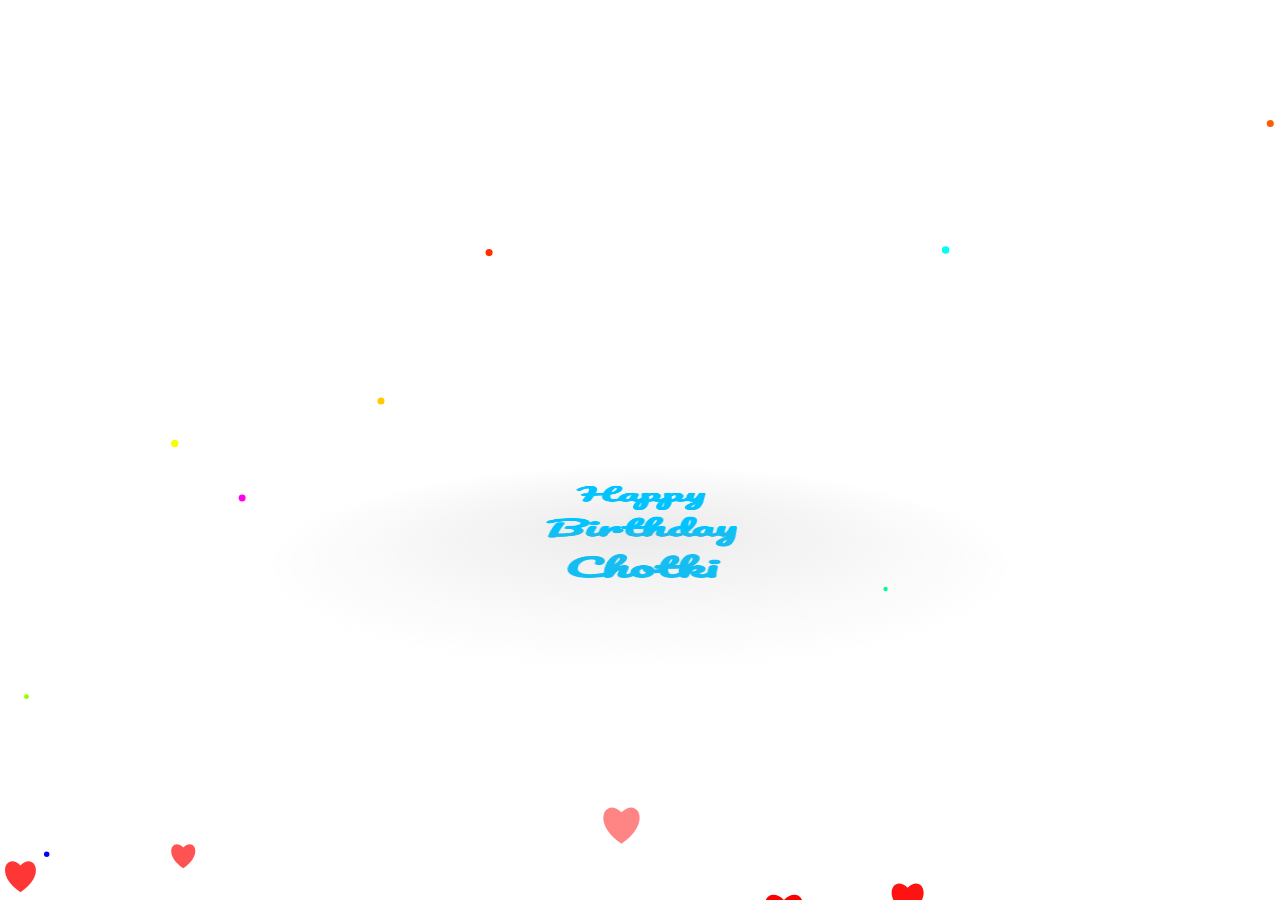
==== love/index.html @ a0ed3c25 "added index.html" ====
<!DOCTYPE html>
<html lang="vi">
<head>
    <meta charset="UTF-8">
    <meta http-equiv="X-UA-Compatible" content="IE=edge">
    <meta name="viewport" content="width=device-width, initial-scale=1.0">
    <title>Uyên Nhi</title>
    <link rel="shortcut icon" href="./icon.png" type="image/x-icon">
    <link rel="stylesheet" href="main.css">
    <link rel="preconnect" href="https://fonts.googleapis.com">
    <link rel="preconnect" href="https://fonts.gstatic.com" crossorigin>
    <link href="https://fonts.googleapis.com/css2?family=Dancing+Script&display=swap" rel="stylesheet">
    <style>
        canvas {
            position: fixed;
            top: 0;
            left: 0;
            z-index: -1;
        }
    </style>
</head>
<body>
    <div id="drag-container">
        <div id="spin-container">
            <img src="love/1.jpg" alt="">
            <img src="love/2.jpg" alt="">
            <img src="love/3.jpg" alt="">
            <img src="love/4.jpg" alt="">
            <img src="love/5.jpg" alt="">
            <img src="love/6.jpg" alt="">
            <img src="love/7.jpg" alt="">
            <img src="love/8.jpg" alt="">
            <img src="love/9.jpg" alt="">
            <img src="love/10.jpg" alt="">
            <p>Happy Birthday Chotki</p>
        </div>
        <div id="ground"></div>
    </div>

    <canvas id="canvas"></canvas>

    <audio id="myAudio">
        <source src="love_music_setlove.mp3" type="audio/mpeg">
        Your browser does not support the audio element.
    </audio>

    <script src="main.js"></script>

    <script>
        window.onload = function () {
            // Allow audio to start after user click
            document.body.addEventListener('click', function () {
                var audio = document.getElementById("myAudio");
                audio.play().catch(function (e) {
                    console.log("Autoplay blocked:", e);
                });
            }, { once: true });

            // Fireworks and hearts
            const canvas = document.getElementById("canvas");
            const ctx = canvas.getContext("2d");
            canvas.width = window.innerWidth;
            canvas.height = window.innerHeight;

            function random(min, max) {
                return Math.random() * (max - min) + min;
            }

            function Firework(x, y) {
                this.x = x;
                this.y = y;
                this.radius = random(2, 4);
                this.color = `hsl(${random(0, 360)}, 100%, 50%)`;
                this.vx = random(-3, 3);
                this.vy = random(-3, 3);
                this.life = 100;
            }

            Firework.prototype.draw = function () {
                ctx.beginPath();
                ctx.arc(this.x, this.y, this.radius, 0, Math.PI * 2);
                ctx.fillStyle = this.color;
                ctx.fill();
            };

            Firework.prototype.update = function () {
                this.x += this.vx;
                this.y += this.vy;
                this.life--;
            };

            function Heart(x, y) {
                this.x = x;
                this.y = y;
                this.size = random(20, 40);
                this.color = 'red';
                this.vy = random(-2, -1);
                this.opacity = 1;
            }

            Heart.prototype.draw = function () {
                ctx.beginPath();
                ctx.moveTo(this.x, this.y);
                ctx.bezierCurveTo(this.x - this.size / 2, this.y - this.size / 2, this.x - this.size, this.y + this.size / 3, this.x, this.y + this.size);
                ctx.bezierCurveTo(this.x + this.size, this.y + this.size / 3, this.x + this.size / 2, this.y - this.size / 2, this.x, this.y);
                ctx.fillStyle = this.color;
                ctx.globalAlpha = this.opacity;
                ctx.fill();
                ctx.globalAlpha = 1;
            };

            Heart.prototype.update = function () {
                this.y += this.vy;
                this.opacity -= 0.01;
            };

            let fireworks = [];
            let hearts = [];

            function animate() {
                ctx.clearRect(0, 0, canvas.width, canvas.height);
                if (Math.random() < 0.1) {
                    fireworks.push(new Firework(random(0, canvas.width), random(0, canvas.height)));
                }
                if (Math.random() < 0.05) {
                    hearts.push(new Heart(random(0, canvas.width), canvas.height));
                }

                fireworks.forEach((firework, index) => {
                    firework.draw();
                    firework.update();
                    if (firework.life <= 0) fireworks.splice(index, 1);
                });

                hearts.forEach((heart, index) => {
                    heart.draw();
                    heart.update();
                    if (heart.opacity <= 0) hearts.splice(index, 1);
                });

                requestAnimationFrame(animate);
            }

            animate();
        };
    </script>
</body>
</html>
---- love/main.css ----
@import url('https://fonts.googleapis.com/css2?family=Amita:wght@400;700&family=Archivo:ital,wght@0,100..900;1,100..900&family=Bilbo+Swash+Caps&family=Inter:opsz,wght@14..32,500&family=Noto+Serif:ital,wght@0,100..900;1,100..900&family=Pacifico&family=Poppins:ital,wght@0,100;0,200;0,300;0,400;0,500;0,600;0,700;0,800;0,900;1,100;1,200;1,300;1,400;1,500;1,600;1,700;1,800;1,900&family=Tiro+Devanagari+Marathi:ital@0;1&display=swap');

* {
    margin: 0;
    padding: 0;
  }
  
  html,
  body {
    height: 100%;
    /* for touch screen */
    touch-action: none; 
  }
  
  body {
    overflow: hidden;
    display: -webkit-box;
    display: -ms-flexbox;
    display: flex;
    font-family: "Pacifico", sans-serif;
    background: #ffffff;
    -webkit-perspective: 1000px;
            perspective: 1000px;
    -webkit-transform-style: preserve-3d;
            transform-style: preserve-3d;
  }
  
  #drag-container, #spin-container {
    position: relative;
    display: -webkit-box;
    display: -ms-flexbox;
    display: flex;
    margin: auto;
    -webkit-transform-style: preserve-3d;
            transform-style: preserve-3d;
    -webkit-transform: rotateX(-10deg);
            transform: rotateX(-10deg);
            z-index: 100;
  }
  
  #drag-container img, #drag-container video {
    -webkit-transform-style: preserve-3d;
            transform-style: preserve-3d;
    position: absolute;
    left: 0;
    top: 0;
    max-width: 120%;
    max-height: 120%; 
    line-height: 200px;
    font-size: 50px;
    text-align: center;
    -webkit-box-shadow: 0 0 8px #fff;
            box-shadow: 0 0 8px #fff;
    -webkit-box-reflect: below 10px linear-gradient(transparent, transparent, #0005);
  }
  
  #drag-container img:hover, #drag-container video:hover {
    -webkit-box-shadow: 0 0 15px #fffd;
            box-shadow: 0 0 15px #fffd;
    -webkit-box-reflect: below 10px linear-gradient(transparent, transparent, #0007);
  }
  
  #drag-container p {
    
    position: absolute;
    top: 100%;
    left: 50%;
    -webkit-transform: translate(-50%,-50%) rotateX(90deg);
            transform: translate(-50%,-50%) rotateX(90deg);
    color: rgb(0, 195, 255);
    animation: fadein ease 15s;
  }

  @keyframes fadein {
      from {
          opacity:0;
          
      }
      to {
          opacity: 1;
          
      }
  }
  
  #ground {
    width: 900px;
    height: 900px;
    position: absolute;
    top: 100%;
    left: 50%;
    -webkit-transform: translate(-50%,-50%) rotateX(90deg);
            transform: translate(-50%,-50%) rotateX(90deg);
    background: -webkit-radial-gradient(center center, farthest-side , #9993, transparent);
  }
  
  #music-container {
    position: absolute;
    top: 0;
    left: 0;
    display: none;
  }
  
  @-webkit-keyframes spin {
    from{
      -webkit-transform: rotateY(0deg);
              transform: rotateY(0deg);
    } to{
      -webkit-transform: rotateY(360deg);
              transform: rotateY(360deg);
    }
  }
  
  @keyframes spin {
    from{
      -webkit-transform: rotateY(0deg);
              transform: rotateY(0deg);
    } to{
      -webkit-transform: rotateY(360deg);
              transform: rotateY(360deg);
    }
  }
  @-webkit-keyframes spinRevert {
    from{
      -webkit-transform: rotateY(360deg);
              transform: rotateY(360deg);
    } to{
      -webkit-transform: rotateY(0deg);
              transform: rotateY(0deg);
    }
  }
  @keyframes spinRevert {
    from{
      -webkit-transform: rotateY(360deg);
              transform: rotateY(360deg);
    } to{
      -webkit-transform: rotateY(0deg);
              transform: rotateY(0deg);
    }
  }

  #canvas {
    background-color:transparent;   
    color: transparent; 
    margin: 0;
    overflow: hidden;
    background-repeat: no-repeat;
    width: 100vw;
  }


#canva {
    position: absolute;
    top: 0px;
    right: 0px;
    overflow: hidden;
}

p {
    font-weight: 600;
    font-size: 4vw;
    text-align: center;
    
}

@media screen and (max-width: 658px)    {
  p {
    font-weight: 600;
    font-size: 12vw;
    text-align: center;
}
}
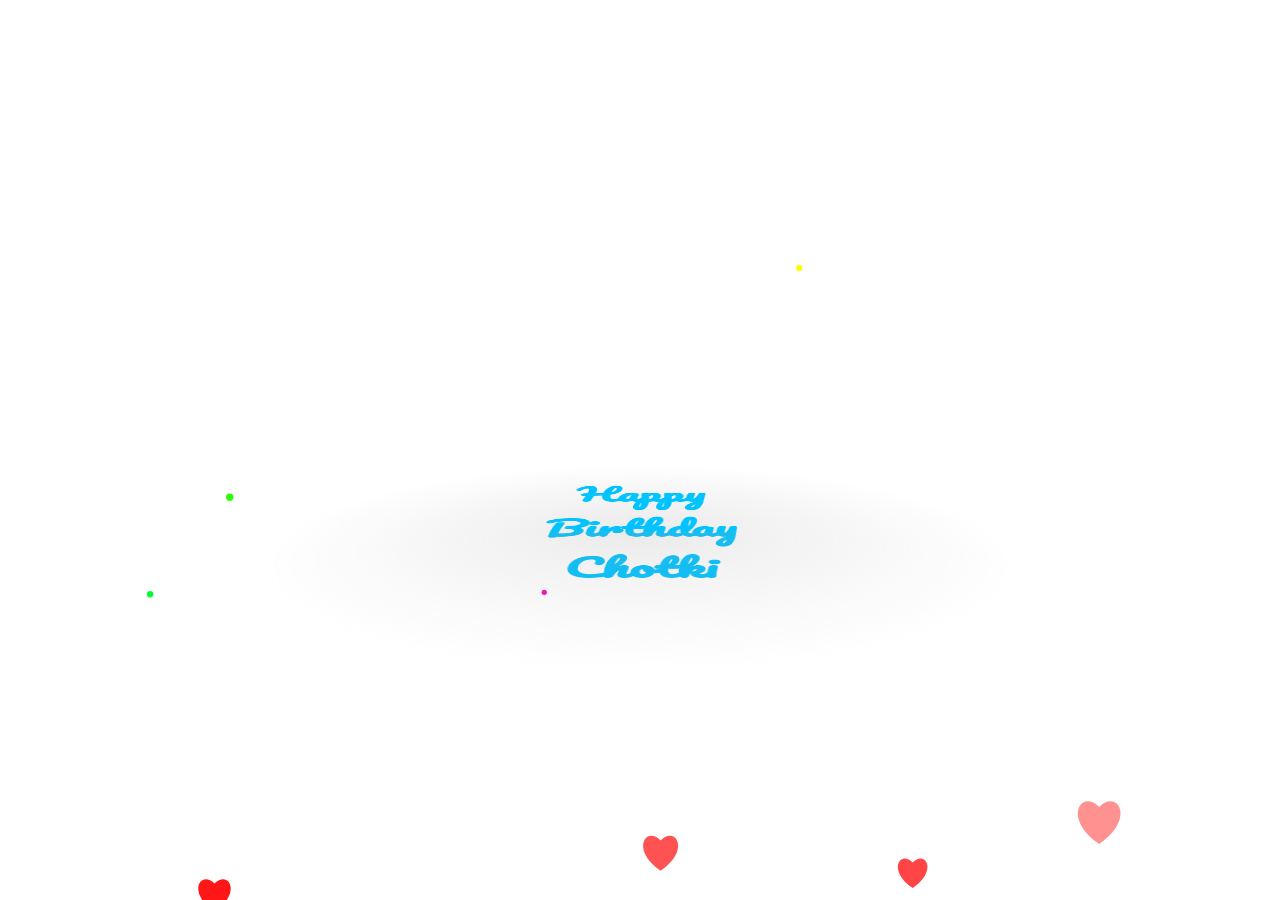
==== commit e5ddeeae: "Update index.html" ====
--- a/love/index.html
+++ b/love/index.html
@@ -22,16 +22,16 @@
 <body>
     <div id="drag-container">
         <div id="spin-container">
-            <img src="love/1.jpg" alt="">
-            <img src="love/2.jpg" alt="">
-            <img src="love/3.jpg" alt="">
-            <img src="love/4.jpg" alt="">
-            <img src="love/5.jpg" alt="">
-            <img src="love/6.jpg" alt="">
-            <img src="love/7.jpg" alt="">
-            <img src="love/8.jpg" alt="">
-            <img src="love/9.jpg" alt="">
-            <img src="love/10.jpg" alt="">
+            <img src="1.jpg" alt="">
+            <img src="2.jpg" alt="">
+            <img src="3.jpg" alt="">
+            <img src="4.jpg" alt="">
+            <img src="5.jpg" alt="">
+            <img src="6.jpg" alt="">
+            <img src="7.jpg" alt="">
+            <img src="8.jpg" alt="">
+            <img src="9.jpg" alt="">
+            <img src="10.jpg" alt="">
             <p>Happy Birthday Chotki</p>
         </div>
         <div id="ground"></div>
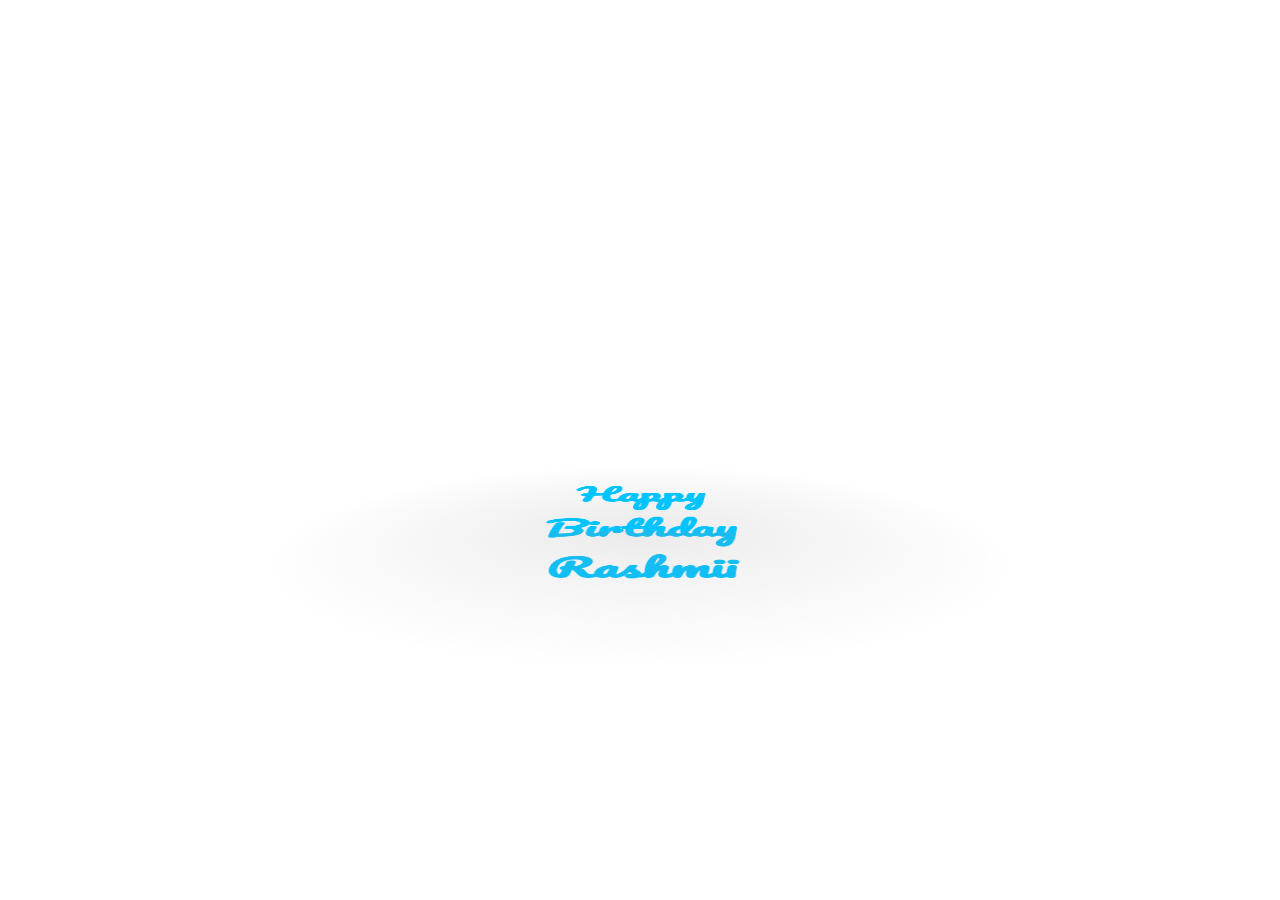
==== commit fb0af821: "Update index.html" ====
--- a/love/index.html
+++ b/love/index.html
@@ -1,3 +1,4 @@
+
 <!DOCTYPE html>
 <html lang="vi">
 <head>
@@ -10,14 +11,6 @@
     <link rel="preconnect" href="https://fonts.googleapis.com">
     <link rel="preconnect" href="https://fonts.gstatic.com" crossorigin>
     <link href="https://fonts.googleapis.com/css2?family=Dancing+Script&display=swap" rel="stylesheet">
-    <style>
-        canvas {
-            position: fixed;
-            top: 0;
-            left: 0;
-            z-index: -1;
-        }
-    </style>
 </head>
 <body>
     <div id="drag-container">
@@ -32,31 +25,33 @@
             <img src="8.jpg" alt="">
             <img src="9.jpg" alt="">
             <img src="10.jpg" alt="">
-            <p>Happy Birthday Chotki</p>
+            <p>Happy Birthday Rashmii</p>
         </div>
         <div id="ground"></div>
     </div>
+    
+    <div id="music-container"></div>
+    <!-- <div id="canva">
+        <canvas id="canvas"></canvas>
+    </div> -->
 
-    <canvas id="canvas"></canvas>
-
-    <audio id="myAudio">
-        <source src="love_music_setlove.mp3" type="audio/mpeg">
-        Your browser does not support the audio element.
+    <!-- Audio tự động phát -->
+    <audio id="myAudio" autoplay playsinline>
+        <source src="music/setlove.mp3" type="audio/mpeg">
+        <source src="music/setlove.ogg" type="audio/ogg">
     </audio>
 
     <script src="main.js"></script>
 
     <script>
-        window.onload = function () {
-            // Allow audio to start after user click
-            document.body.addEventListener('click', function () {
-                var audio = document.getElementById("myAudio");
-                audio.play().catch(function (e) {
-                    console.log("Autoplay blocked:", e);
-                });
-            }, { once: true });
+        window.onload = function() {
+            var audio = document.getElementById("myAudio");
+            audio.muted = false;
+            audio.play().catch(function(e) {
+                console.log('Audio playback failed:', e);
+            });
 
-            // Fireworks and hearts
+            // Hiệu ứng pháo hoa và trái tim
             const canvas = document.getElementById("canvas");
             const ctx = canvas.getContext("2d");
             canvas.width = window.innerWidth;
@@ -129,18 +124,21 @@
                 fireworks.forEach((firework, index) => {
                     firework.draw();
                     firework.update();
-                    if (firework.life <= 0) fireworks.splice(index, 1);
+                    if (firework.life <= 0) {
+                        fireworks.splice(index, 1);
+                    }
                 });
 
                 hearts.forEach((heart, index) => {
                     heart.draw();
                     heart.update();
-                    if (heart.opacity <= 0) hearts.splice(index, 1);
+                    if (heart.opacity <= 0) {
+                        hearts.splice(index, 1);
+                    }
                 });
 
                 requestAnimationFrame(animate);
             }
-
             animate();
         };
     </script>
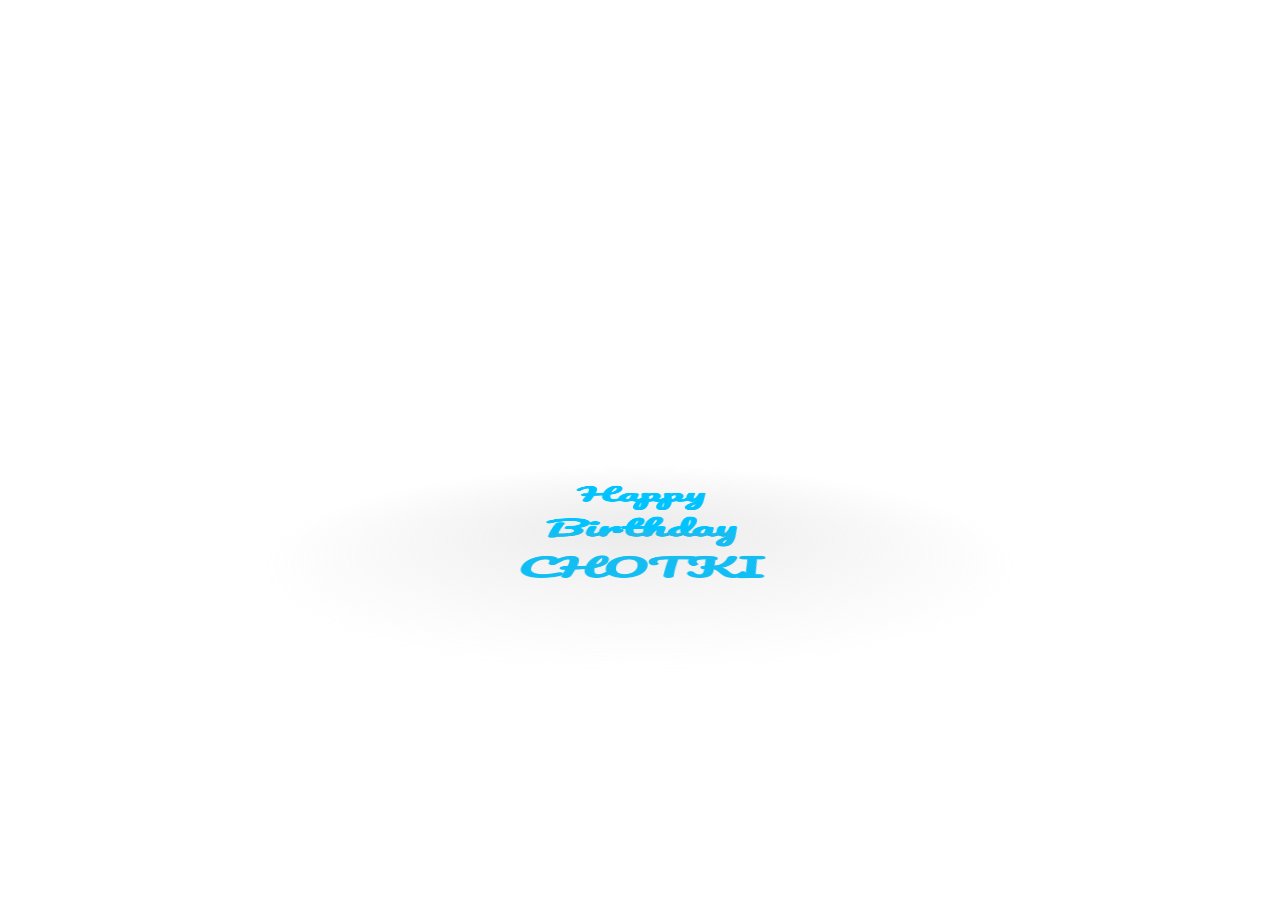
==== commit ca61241d: "Update index.html" ====
--- a/love/index.html
+++ b/love/index.html
@@ -1,4 +1,3 @@
-
 <!DOCTYPE html>
 <html lang="vi">
 <head>
@@ -25,7 +24,7 @@
             <img src="8.jpg" alt="">
             <img src="9.jpg" alt="">
             <img src="10.jpg" alt="">
-            <p>Happy Birthday Rashmii</p>
+            <p>Happy Birthday CHOTKI</p>
         </div>
         <div id="ground"></div>
     </div>
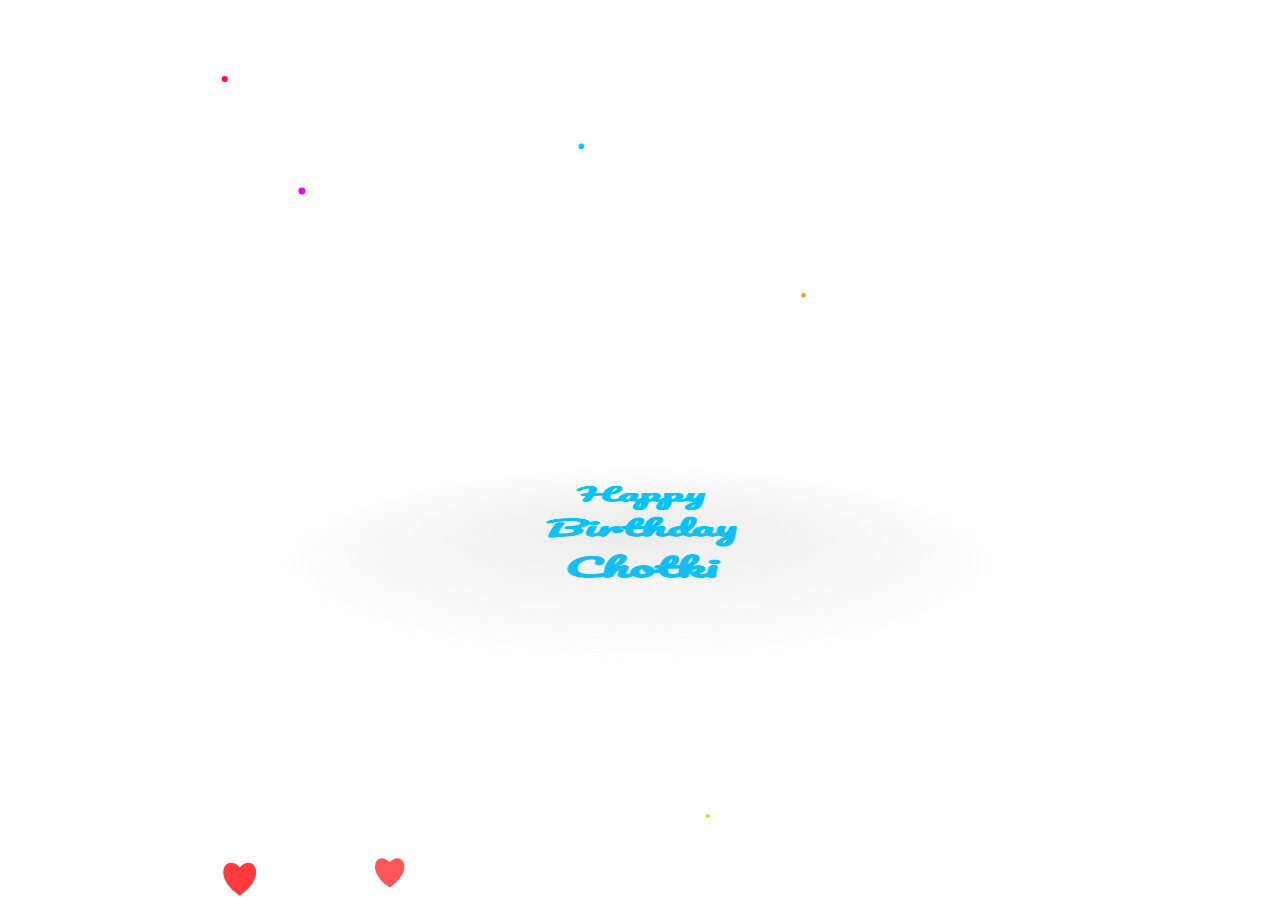
==== commit 40635dee: "Update index.html" ====
--- a/love/index.html
+++ b/love/index.html
@@ -10,6 +10,14 @@
     <link rel="preconnect" href="https://fonts.googleapis.com">
     <link rel="preconnect" href="https://fonts.gstatic.com" crossorigin>
     <link href="https://fonts.googleapis.com/css2?family=Dancing+Script&display=swap" rel="stylesheet">
+    <style>
+        canvas {
+            position: fixed;
+            top: 0;
+            left: 0;
+            z-index: -1;
+        }
+    </style>
 </head>
 <body>
     <div id="drag-container">
@@ -24,33 +32,31 @@
             <img src="8.jpg" alt="">
             <img src="9.jpg" alt="">
             <img src="10.jpg" alt="">
-            <p>Happy Birthday CHOTKI</p>
+            <p>Happy Birthday Chotki</p>
         </div>
         <div id="ground"></div>
     </div>
-    
-    <div id="music-container"></div>
-    <!-- <div id="canva">
-        <canvas id="canvas"></canvas>
-    </div> -->
 
-    <!-- Audio tự động phát -->
-    <audio id="myAudio" autoplay playsinline>
-        <source src="music/setlove.mp3" type="audio/mpeg">
-        <source src="music/setlove.ogg" type="audio/ogg">
+    <canvas id="canvas"></canvas>
+
+    <audio id="myAudio">
+        <source src="love_music_setlove.mp3" type="audio/mpeg">
+        Your browser does not support the audio element.
     </audio>
 
     <script src="main.js"></script>
 
     <script>
-        window.onload = function() {
-            var audio = document.getElementById("myAudio");
-            audio.muted = false;
-            audio.play().catch(function(e) {
-                console.log('Audio playback failed:', e);
-            });
+        window.onload = function () {
+            // Allow audio to start after user click
+            document.body.addEventListener('click', function () {
+                var audio = document.getElementById("myAudio");
+                audio.play().catch(function (e) {
+                    console.log("Autoplay blocked:", e);
+                });
+            }, { once: true });
 
-            // Hiệu ứng pháo hoa và trái tim
+            // Fireworks and hearts
             const canvas = document.getElementById("canvas");
             const ctx = canvas.getContext("2d");
             canvas.width = window.innerWidth;
@@ -123,21 +129,18 @@
                 fireworks.forEach((firework, index) => {
                     firework.draw();
                     firework.update();
-                    if (firework.life <= 0) {
-                        fireworks.splice(index, 1);
-                    }
+                    if (firework.life <= 0) fireworks.splice(index, 1);
                 });
 
                 hearts.forEach((heart, index) => {
                     heart.draw();
                     heart.update();
-                    if (heart.opacity <= 0) {
-                        hearts.splice(index, 1);
-                    }
+                    if (heart.opacity <= 0) hearts.splice(index, 1);
                 });
 
                 requestAnimationFrame(animate);
             }
+
             animate();
         };
     </script>
